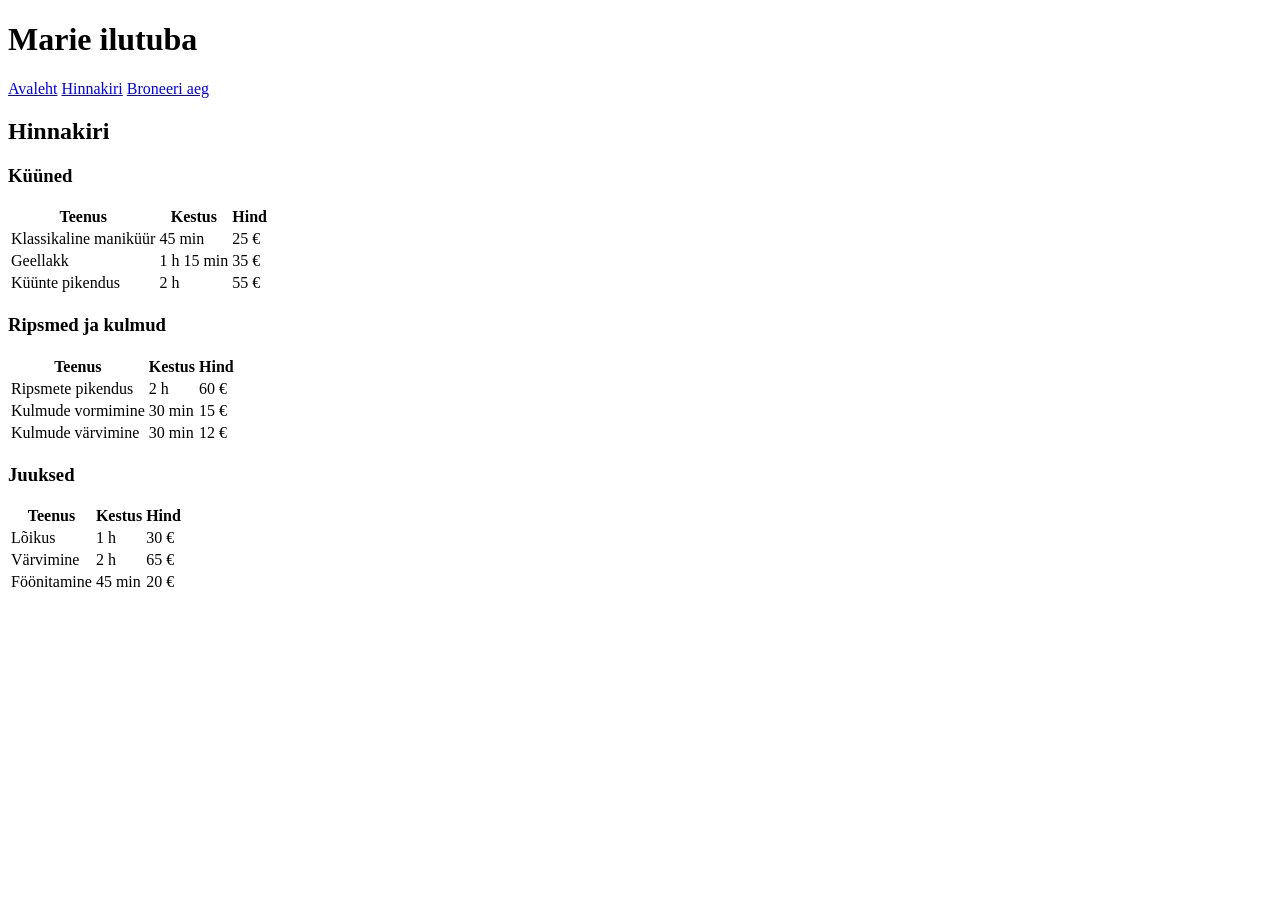
==== hinnakiri.html @ d4a610c9 "lisasin hinnakirja" ====
<!DOCTYPE html>
<html lang="et">
<head>
  <meta charset="UTF-8">
  <meta name="viewport" content="width=device-width, initial-scale=1.0">
  <title>Hinnakiri | Marie ilutuba</title>
  <link rel="preconnect" href="https://fonts.googleapis.com">
  <link href="https://fonts.googleapis.com/css2?family=Dancing+Script:wght@600&family=Josefin+Sans&display=swap" rel="stylesheet">
  <link rel="stylesheet" href="style.css">
</head>
<body>

  <header>
    <h1>Marie ilutuba</h1>
    <nav>
      <a href="index.html">Avaleht</a>
      <a href="hinnakiri.html">Hinnakiri</a>
      <a href="broneeri.html">Broneeri aeg</a>
    </nav>
  </header>

  <main>
    <h2>Hinnakiri</h2>

    <section class="hinnakiri">
      <h3>Küüned</h3>
      <table>
        <thead>
          <tr>
            <th>Teenus</th>
            <th>Kestus</th>
            <th>Hind</th>
          </tr>
        </thead>
        <tbody>
          <tr>
            <td>Klassikaline maniküür</td>
            <td>45 min</td>
            <td>25 €</td>
          </tr>
          <tr>
            <td>Geellakk</td>
            <td>1 h 15 min</td>
            <td>35 €</td>
          </tr>
          <tr>
            <td>Küünte pikendus</td>
            <td>2 h</td>
            <td>55 €</td>
          </tr>
        </tbody>
      </table>
    </section>

    <section class="hinnakiri">
      <h3>Ripsmed ja kulmud</h3>
      <table>
        <thead>
          <tr>
            <th>Teenus</th>
            <th>Kestus</th>
            <th>Hind</th>
          </tr>
        </thead>
        <tbody>
          <tr>
            <td>Ripsmete pikendus</td>
            <td>2 h</td>
            <td>60 €</td>
          </tr>
          <tr>
            <td>Kulmude vormimine</td>
            <td>30 min</td>
            <td>15 €</td>
          </tr>
          <tr>
            <td>Kulmude värvimine</td>
            <td>30 min</td>
            <td>12 €</td>
          </tr>
        </tbody>
      </table>
    </section>

    <section class="hinnakiri">
      <h3>Juuksed</h3>
      <table>
        <thead>
          <tr>
            <th>Teenus</th>
            <th>Kestus</th>
            <th>Hind</th>
          </tr>
        </thead>
        <tbody>
          <tr>
            <td>Lõikus</td>
            <td>1 h</td>
            <td>30 €</td>
          </tr>
          <tr>
            <td>Värvimine</td>
            <td>2 h</td>
            <td>65 €</td>
          </tr>
          <tr>
            <td>Föönitamine</td>
            <td>45 min</td>
            <td>20 €</td>
          </tr>
        </tbody>
      </table>
    </section>
  </main>

</body>
</html>
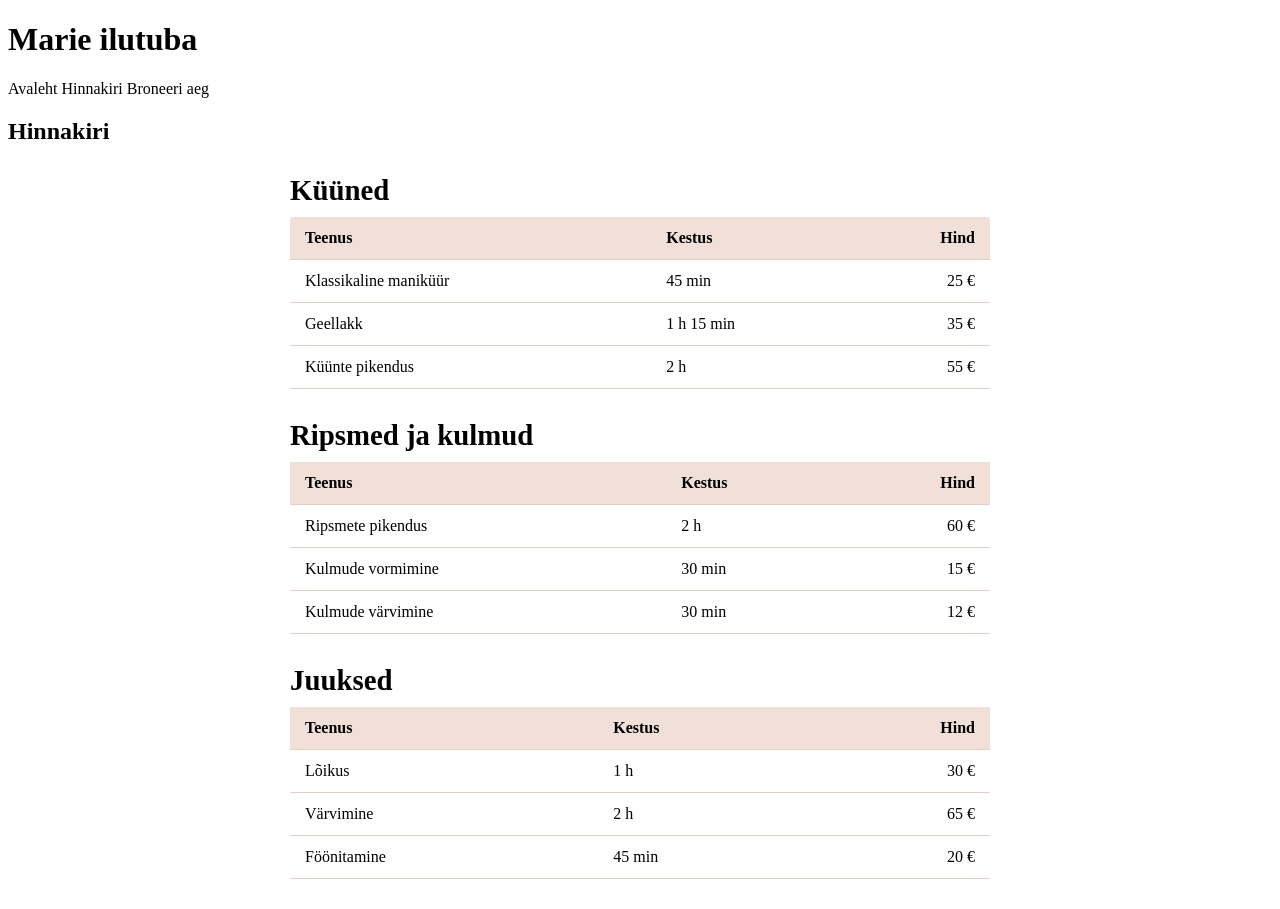
==== commit 2dcead06: "linkgid classidesse ja muudatused mõlemas failis" ====
--- a/hinnakiri.html
+++ b/hinnakiri.html
@@ -12,7 +12,7 @@
 
   <header>
     <h1>Marie ilutuba</h1>
-    <nav>
+    <nav class="link">
       <a href="index.html">Avaleht</a>
       <a href="hinnakiri.html">Hinnakiri</a>
       <a href="broneeri.html">Broneeri aeg</a>
@@ -114,4 +114,4 @@
   </main>
 
 </body>
-</html>+</html>
--- a/style.css
+++ b/style.css
@@ -0,0 +1,42 @@
+/* hinnakiri */
+.hinnakiri {
+  max-width: 700px;
+  margin: 0 auto 30px;
+}
+
+.hinnakiri h3 {
+  font-family: 'Dancing Script', cursive;
+  font-size: 1.8rem;
+  margin-bottom: 10px;
+}
+
+.hinnakiri table {
+  width: 100%;
+  border-collapse: collapse;
+  background: white;
+}
+
+.hinnakiri th,
+.hinnakiri td {
+  padding: 12px 15px;
+  text-align: left;
+  border-bottom: 1px solid #e0d0c8;
+}
+
+.hinnakiri th {
+  background: #f0e0d8;
+}
+
+.hinnakiri td:last-child,
+.hinnakiri th:last-child {
+  text-align: right;
+}
+
+.hinnakiri tr:hover td {
+  background: #fdf6f2;
+}
+
+.link a {
+    color:inherit;
+    text-decoration: none;
+}
